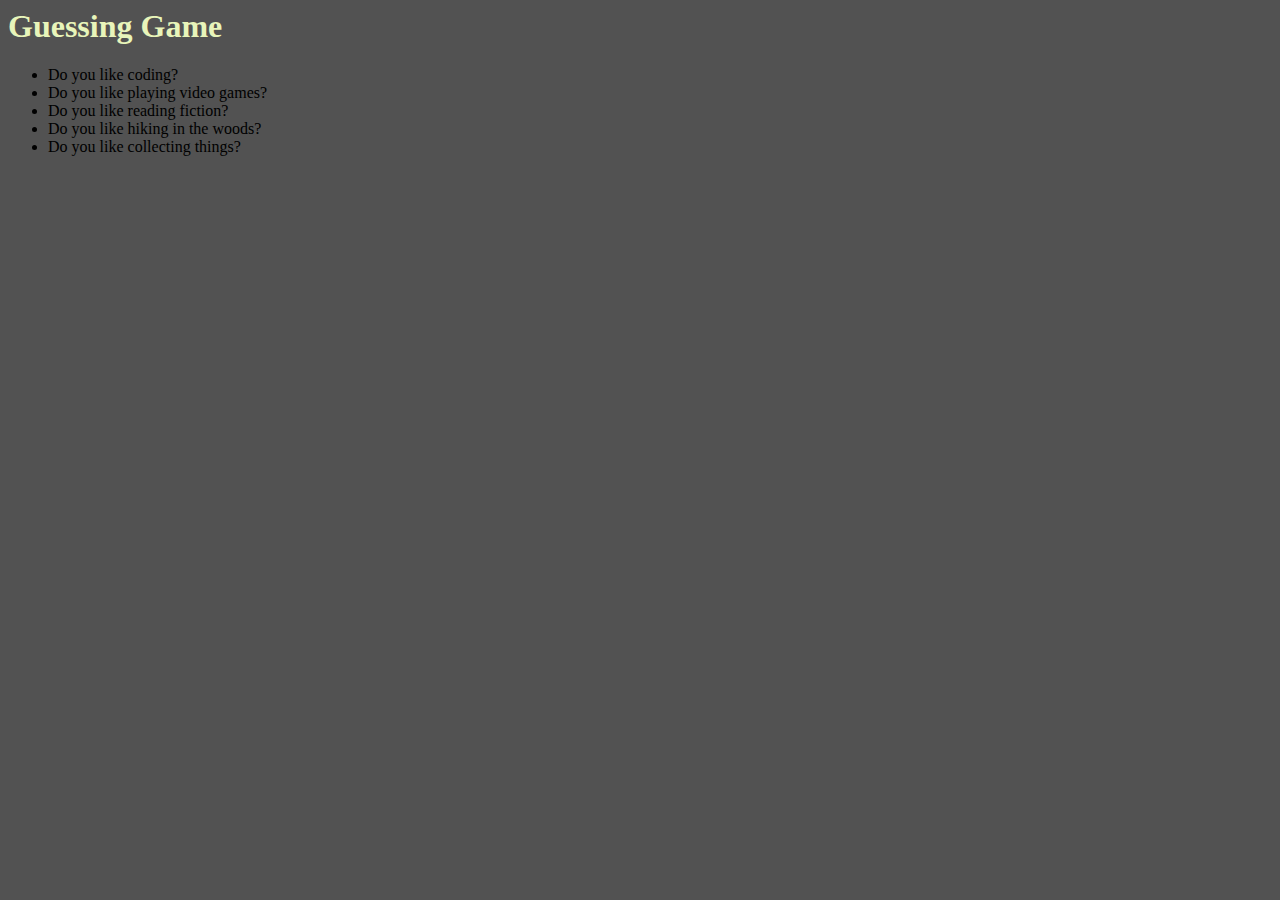
==== index.html @ f173859e "my first commit" ====
<html>

<head>
    <title>About Me</title>
    <link href="./css/style.css" rel="stylesheet" />
</head>

<body>
    <h1>Guessing Game</h1>

<p>
    <ul>
        <li>Do you like coding?</li>
        <li>Do you like playing video games?</li>
        <li>Do you like reading fiction?</li>
        <li>Do you like hiking in the woods?</li>
        <li>Do you like collecting things?</li>

    </ul>

</p>

    <script src="./js/app.js"> </script>

</body>
---- css/style.css ----
body {
    background-color: rgb(82, 82, 82);
}

h1 {
    color : rgb(232, 245, 186);
}

p {
    color : rgb(253, 226, 194);
}
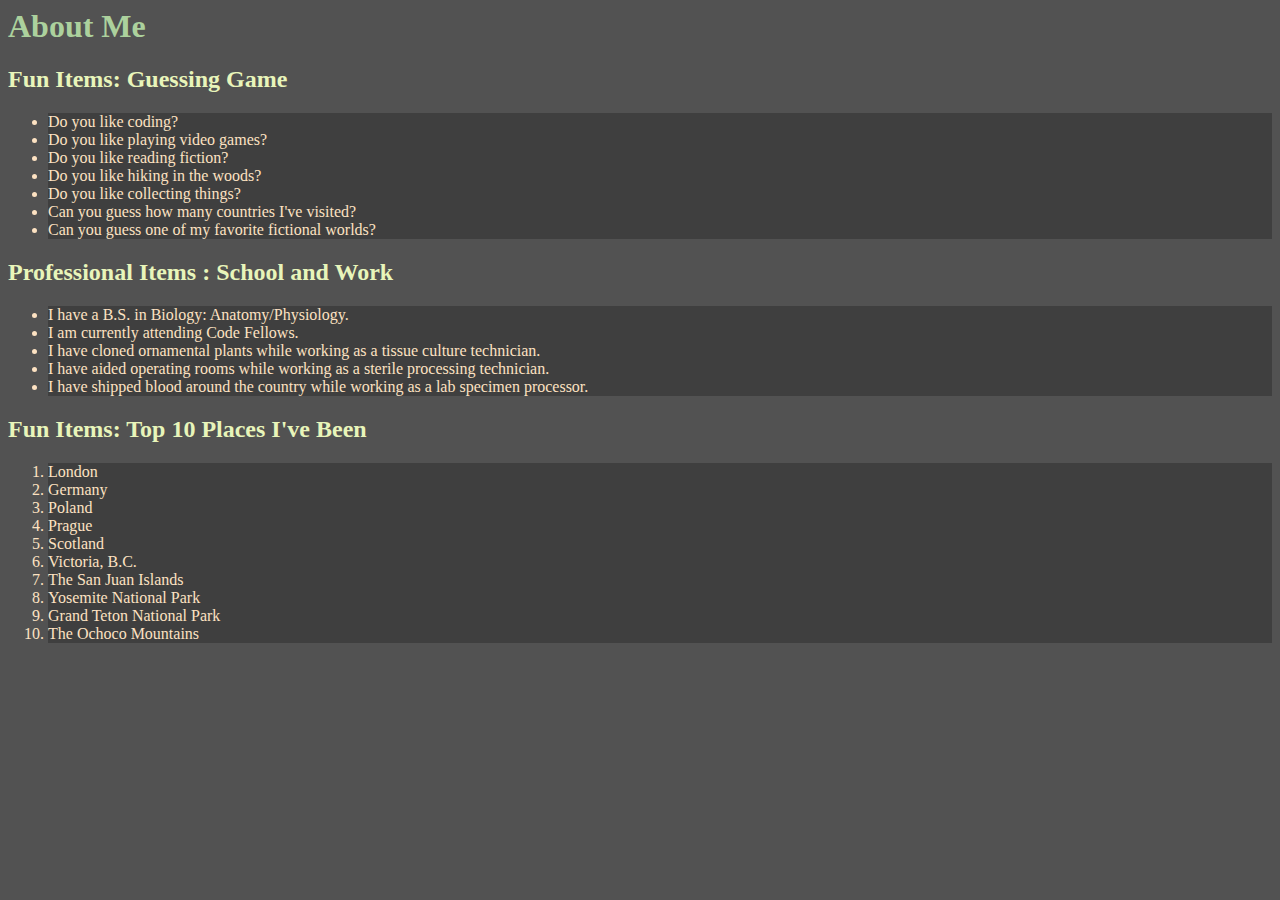
==== commit b5b2eeeb: "my second commit" ====
--- a/index.html
+++ b/index.html
@@ -6,7 +6,10 @@
 </head>
 
 <body>
-    <h1>Guessing Game</h1>
+<h1>About Me</h1>
+
+
+    <h2>Fun Items: Guessing Game</h2>
 
 <p>
     <ul>
@@ -15,11 +18,44 @@
         <li>Do you like reading fiction?</li>
         <li>Do you like hiking in the woods?</li>
         <li>Do you like collecting things?</li>
+        <li>Can you guess how many countries I've visited?</li>
+        <li>Can you guess one of my favorite fictional worlds?</li>
 
     </ul>
 
 </p>
 
+    <h2>Professional Items : School and Work</h2>
+
+<p>
+    <ul>
+        <li>I have a B.S. in Biology: Anatomy/Physiology.</li>
+        <li>I am currently attending Code Fellows.</li>
+        <li>I have cloned ornamental plants while working as a tissue culture technician.</li>
+        <li>I have aided operating rooms while working as a sterile processing technician.</li>
+        <li>I have shipped blood around the country while working as a lab specimen processor.</li>
+    </ul> 
+
+</p>
+
+    <h2>Fun Items: Top 10 Places I've Been</h2>
+
+    <p>
+        <ol>
+            <li>London</li>
+            <li>Germany</li>
+            <li>Poland</li>
+            <li>Prague</li>
+            <li>Scotland</li>
+            <li>Victoria, B.C.</li>
+            <li>The San Juan Islands</li>
+            <li>Yosemite National Park</li>
+            <li>Grand Teton National Park</li>
+            <li>The Ochoco Mountains</li>
+        </ol>
+
+    </p>
+
     <script src="./js/app.js"> </script>
 
 </body>--- a/css/style.css
+++ b/css/style.css
@@ -3,9 +3,14 @@
 }
 
 h1 {
+    color: rgb(172, 209, 157);
+}
+
+h2 {
     color : rgb(232, 245, 186);
 }
 
-p {
+li {
+    background-color: rgb(63, 63, 63);
     color : rgb(253, 226, 194);
 }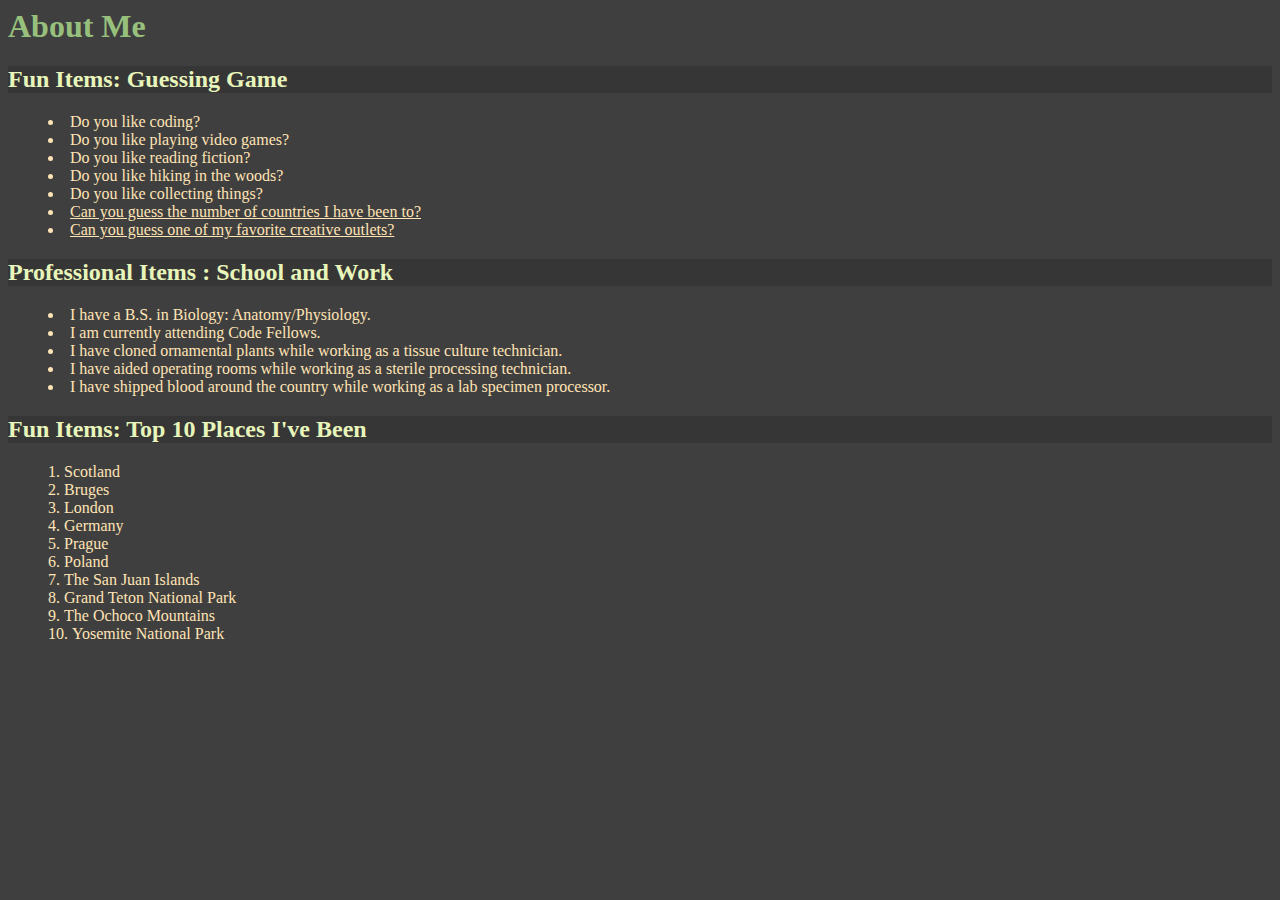
==== commit 8f171671: "my third commit" ====
--- a/index.html
+++ b/index.html
@@ -18,8 +18,8 @@
         <li>Do you like reading fiction?</li>
         <li>Do you like hiking in the woods?</li>
         <li>Do you like collecting things?</li>
-        <li>Can you guess how many countries I've visited?</li>
-        <li>Can you guess one of my favorite fictional worlds?</li>
+        <li><a href=" " title="8: England, Germany, Belgium, Poland, Czech Republic, Scotland, Canada, and the U.S." style="color:Moccasin">Can you guess the number of countries I have been to?</a></li>
+        <li><a href=" " title="I like cooking (especially baking cookies), sewing (little things like dice bags), and drawing (particularly fantasy character portraits in Photoshop." style="color:Moccasin">Can you guess one of my favorite creative outlets?</a></li>
 
     </ul>
 
@@ -39,23 +39,22 @@
 </p>
 
     <h2>Fun Items: Top 10 Places I've Been</h2>
-
     <p>
         <ol>
+            <li>Scotland</li>
+            <li>Bruges</li>
             <li>London</li>
             <li>Germany</li>
+            <li>Prague</li>
             <li>Poland</li>
-            <li>Prague</li>
-            <li>Scotland</li>
-            <li>Victoria, B.C.</li>
             <li>The San Juan Islands</li>
-            <li>Yosemite National Park</li>
             <li>Grand Teton National Park</li>
             <li>The Ochoco Mountains</li>
+            <li>Yosemite National Park</li>
         </ol>
 
     </p>
 
     <script src="./js/app.js"> </script>
 
-</body>+</body>
--- a/css/style.css
+++ b/css/style.css
@@ -1,16 +1,18 @@
 body {
-    background-color: rgb(82, 82, 82);
+    background-color: rgb(63, 63, 63);
 }
 
 h1 {
-    color: rgb(172, 209, 157);
+    color: rgb(152, 192, 125);
 }
 
 h2 {
     color : rgb(232, 245, 186);
+    background-color: rgb(54, 54, 54)
 }
 
 li {
     background-color: rgb(63, 63, 63);
-    color : rgb(253, 226, 194);
+    color : Moccasin;
+    list-style-position: inside;
 }